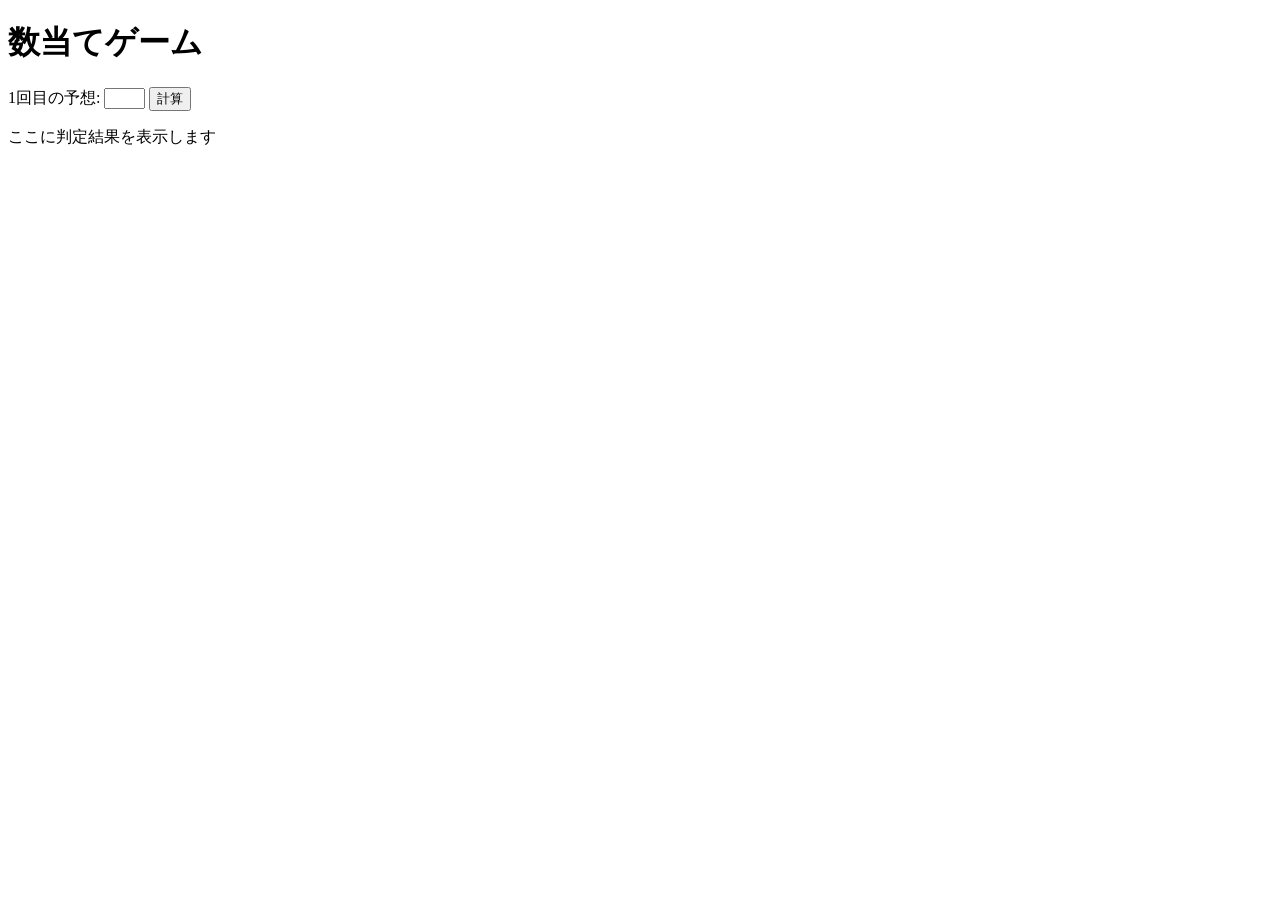
==== kazuate.html @ a7d859d1 "授業5回" ====
<!-- 課題4-1: 数当てゲーム -->

<!DOCTYPE html>
<html>
  <head>
    <meta charset="utf-8">
    <title>数当てゲーム</title>
    <script src="kazuate.js" defer></script>
  </head>

  <body>
    <h1>数当てゲーム</h1>
    <p>
    <span id="kaisu">1</span>回目の予想: 
    <!-- ここにテキストボックスとボタンを設置 -->
    <input type="text" name="yosou" id="yosou" size="3">
    <button id="calc">計算</button>
    </p>
    <p id="result">ここに判定結果を表示します</p>
</html>
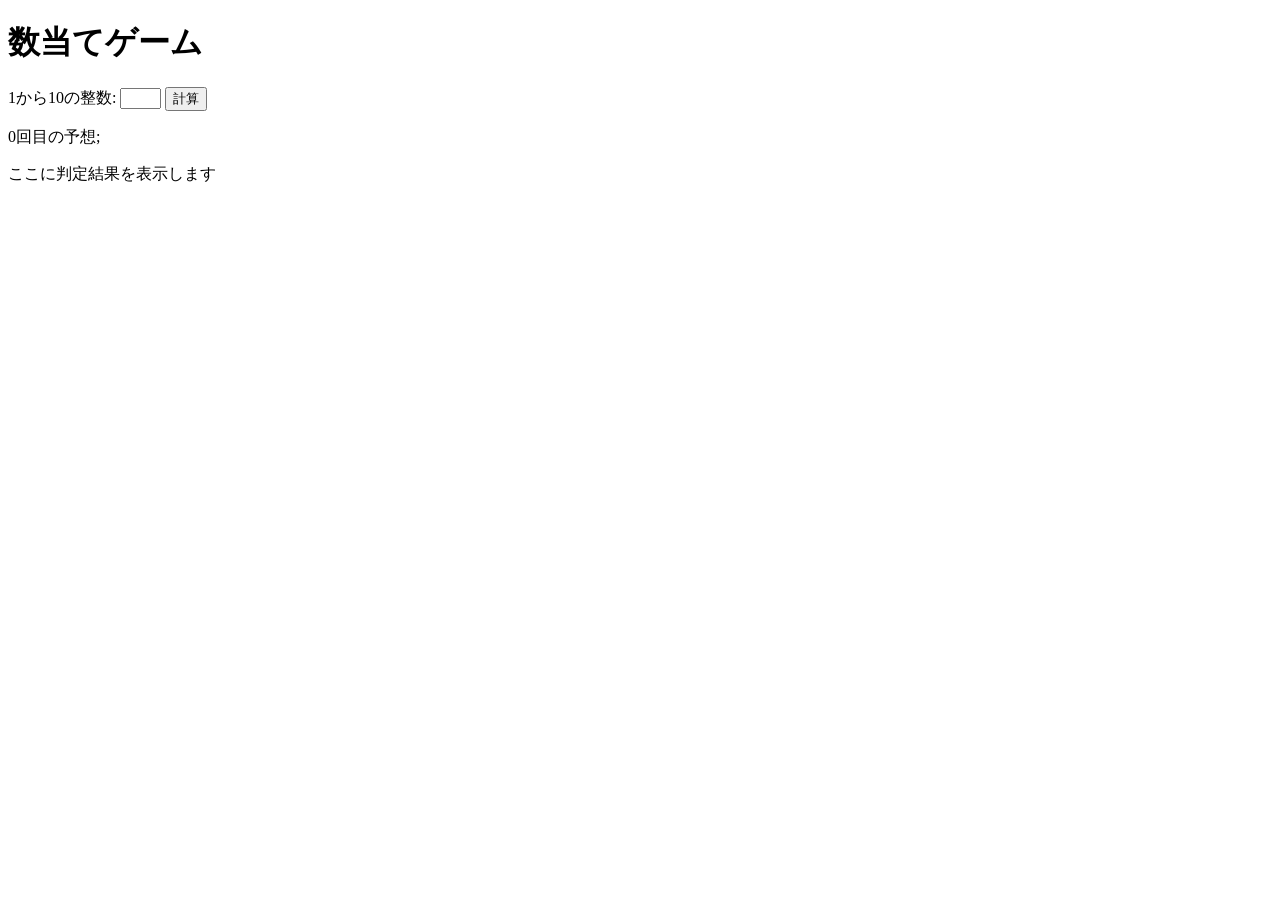
==== commit 585165cb: "更新" ====
--- a/kazuate.html
+++ b/kazuate.html
@@ -11,10 +11,11 @@
   <body>
     <h1>数当てゲーム</h1>
     <p>
-    <span id="kaisu">1</span>回目の予想: 
+    1から10の整数:
     <!-- ここにテキストボックスとボタンを設置 -->
     <input type="text" name="yosou" id="yosou" size="3">
     <button id="calc">計算</button>
     </p>
+    <span id="kaisu">0</span>回目の予想;
     <p id="result">ここに判定結果を表示します</p>
 </html>
